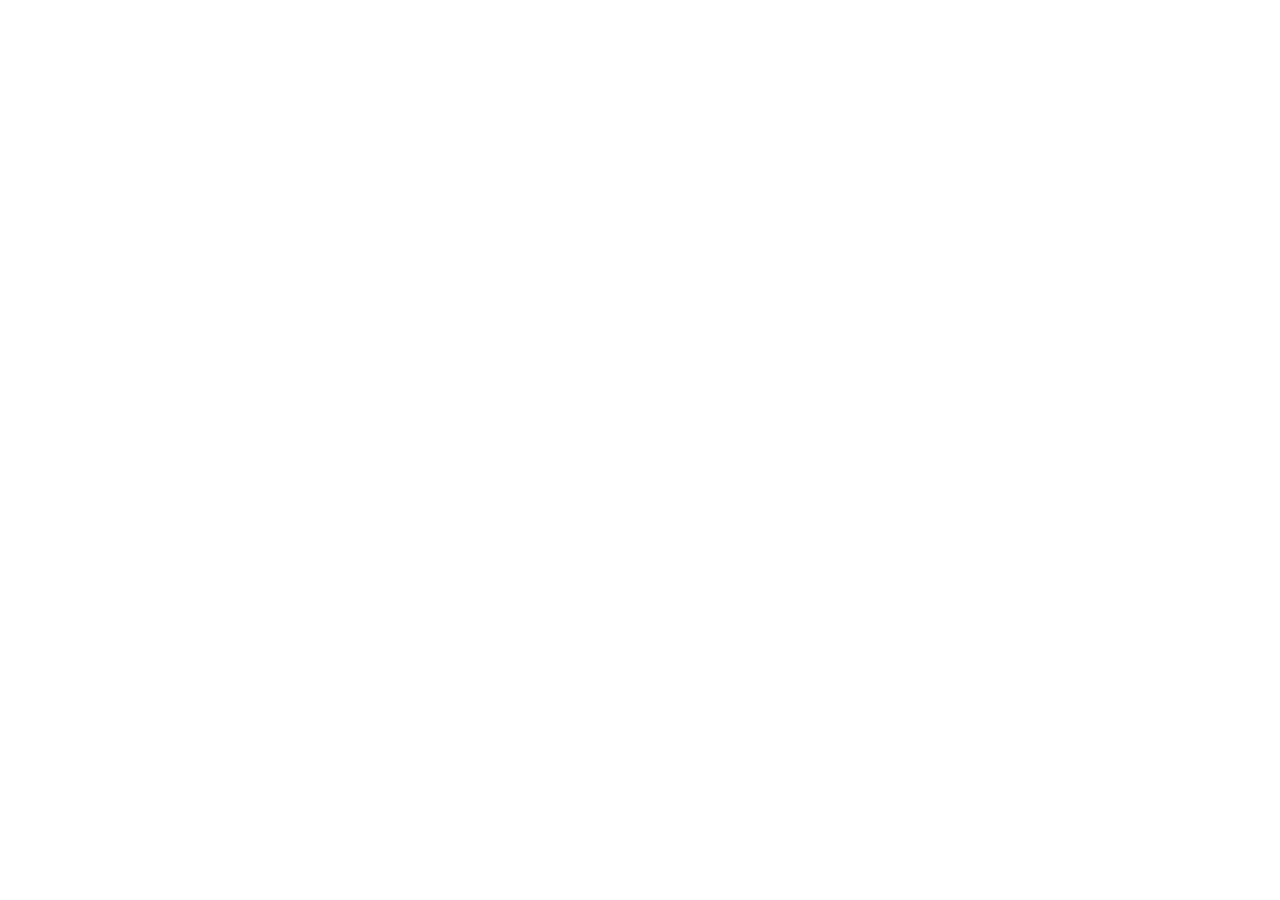
==== catalogo.html @ c34532e9 "Initial commit" ====
<!DOCTYPE html>
<html lang="pt-br">
<head>
    <meta charset="UTF-8">
    <meta name="viewport" content="width=device-width, initial-scale=1.0">
    <title>Catálogo de Filmes</title>
</head>
<body>
    
</body>
</html>
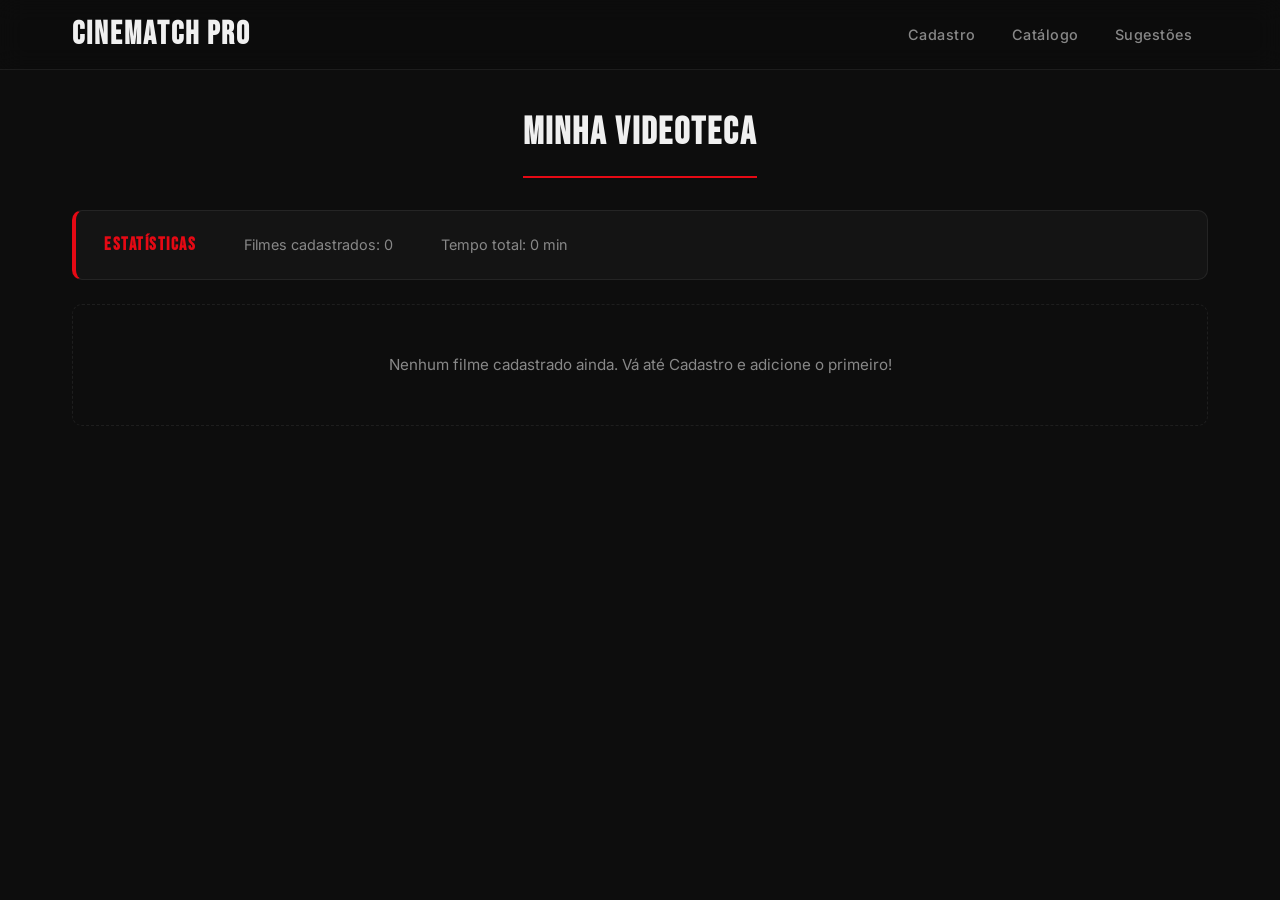
==== commit 3e4aec2b: "Término da Atividade (HTML, CSS e JS)" ====
--- a/catalogo.html
+++ b/catalogo.html
@@ -4,8 +4,37 @@
     <meta charset="UTF-8">
     <meta name="viewport" content="width=device-width, initial-scale=1.0">
     <title>Catálogo de Filmes</title>
+    <link rel="stylesheet" href="css/style.css">
 </head>
 <body>
-    
+    <nav>
+        <div class="container">
+            <h1>CineMatch Pro</h1>
+
+            <ul>
+                <li><a href="index.html">Cadastro</a></li>
+                <li><a href="catalogo.html">Catálogo</a></li>
+                <li><a href="https://www.imdb.com/chart/top/" target="_blank">Sugestões</a>
+                </li>
+            </ul>
+        </div>
+    </nav>
+    <main class="container">
+        <section>
+            <h2>Minha Videoteca</h2>
+
+            <aside class="estatisticas">
+                <h3>Estatísticas</h3>
+
+                <p id="totalFilmes"></p>
+
+                <p id="totalMinutos"></p>
+            </aside>
+
+            <div id="catalogo" class="grid"></div>
+        </section>
+    </main>
+
+    <script src="js/display.js"></script>
 </body>
 </html>
--- a/css/style.css
+++ b/css/style.css
@@ -0,0 +1,353 @@
+@import url('https://fonts.googleapis.com/css2?family=Bebas+Neue&family=Inter:wght@300;400;500;600&display=swap');
+
+:root {
+    --bg: #0D0D0D;
+    --surface: #141414;
+    --card: #1C1C1C;
+    --card-hover: #242424;
+    --accent: #E50914;
+    --accent-dim: rgba(229, 9, 20, 0.15);
+    --gold: #FFD700;
+    --text: #F0F0F0;
+    --text-muted: #888;
+    --border: rgba(255, 255, 255, 0.07);
+    --font-display: 'Bebas Neue', sans-serif;
+    --font-body: 'Inter', sans-serif;
+    --radius: 10px;
+    --gap: 1.75rem;
+    --shadow: 0 8px 32px rgba(0, 0, 0, 0.6);
+    --shadow-card: 0 4px 20px rgba(0, 0, 0, 0.5);
+}
+
+*, *::before, *::after {
+    box-sizing: border-box;
+    margin: 0;
+    padding: 0;
+}
+
+html {
+    scroll-behavior: smooth;
+}
+
+body {
+    background-color: var(--bg);
+    color: var(--text);
+    font-family: var(--font-body);
+    font-size: 1rem;
+    line-height: 1.6;
+    min-height: 100vh;
+}
+
+.container {
+    max-width: 1200px;
+    margin: 0 auto;
+    padding: 0 2rem;
+}
+
+nav {
+    position: sticky;
+    top: 0;
+    z-index: 100;
+    background: rgba(13, 13, 13, 0.92);
+    backdrop-filter: blur(12px);
+    border-bottom: 1px solid var(--border);
+}
+
+nav .container {
+    display: flex;
+    align-items: center;
+    justify-content: space-between;
+    padding-top: 1rem;
+    padding-bottom: 1rem;
+}
+
+nav h1 {
+    font-family: var(--font-display);
+    font-size: 2rem;
+    letter-spacing: 2px;
+    color: var(--text);
+    line-height: 1;
+}
+
+nav ul {
+    list-style: none;
+    display: flex;
+    gap: 0.25rem;
+}
+
+nav ul li a {
+    display: inline-block;
+    padding: 0.45rem 1rem;
+    color: var(--text-muted);
+    text-decoration: none;
+    font-size: 0.9rem;
+    font-weight: 500;
+    letter-spacing: 0.5px;
+    border-radius: 6px;
+    transition: color 0.2s, background 0.2s;
+}
+
+nav ul li a:hover {
+    color: var(--text);
+    background: var(--accent-dim);
+}
+
+main.container {
+    padding-top: 2rem;
+}
+
+section > h2 {
+    font-family: var(--font-display);
+    font-size: 2.4rem;
+    letter-spacing: 2px;
+    color: var(--text);
+    margin-bottom: 2rem;
+    margin-left: auto;
+    margin-right: auto;
+    margin-bottom: 2rem;
+    padding-bottom: 0.75rem;
+    border-bottom: 2px solid var(--accent);
+    text-align: center;
+    display: table;
+}
+
+#filmeForm {
+    background: var(--surface);
+    border: 1px solid var(--border);
+    border-radius: var(--radius);
+    padding: 2.5rem;
+    max-width: 600px;
+    margin: 0 auto;
+    display: flex;
+    flex-direction: column;
+    box-shadow: var(--shadow);
+}
+
+#filmeForm label {
+    display: block;
+    font-size: 0.78rem;
+    font-weight: 600;
+    letter-spacing: 1px;
+    text-transform: uppercase;
+    color: var(--text-muted);
+    margin-bottom: 0.5rem;
+}
+
+#filmeForm input {
+    width: 100%;
+    background: var(--card);
+    border: 1px solid var(--border);
+    border-radius: 6px;
+    padding: 0.7rem 1rem;
+    margin-bottom: 1.75rem;
+    color: var(--text);
+    font-family: var(--font-body);
+    font-size: 0.95rem;
+    transition: border-color 0.2s, box-shadow 0.2s;
+    outline: none;
+}
+
+#filmeForm input:focus {
+    border-color: var(--accent);
+    box-shadow: 0 0 0 3px var(--accent-dim);
+}
+
+#filmeForm input::placeholder {
+    color: #555;
+}
+
+#filmeForm button {
+    margin-top: 0.5rem;
+    padding: 0.85rem 2rem;
+    background: var(--accent);
+    color: #fff;
+    border: none;
+    border-radius: 6px;
+    font-family: var(--font-display);
+    font-size: 1.1rem;
+    letter-spacing: 2px;
+    cursor: pointer;
+    transition: background 0.2s, transform 0.15s;
+    align-self: center;
+}
+
+#filmeForm button:hover {
+    background: #c0070f;
+    transform: translateY(-1px);
+}
+
+#filmeForm button:active {
+    transform: translateY(0);
+}
+
+.estatisticas {
+    background: var(--surface);
+    border: 1px solid var(--border);
+    border-left: 4px solid var(--accent);
+    border-radius: var(--radius);
+    padding: 1.25rem 1.75rem;
+    margin-bottom: 1.5rem;
+    display: flex;
+    gap: 3rem;
+    align-items: center;
+}
+
+.estatisticas h3 {
+    font-family: var(--font-display);
+    font-size: 1.1rem;
+    letter-spacing: 1.5px;
+    color: var(--accent);
+    text-transform: uppercase;
+    white-space: nowrap;
+}
+
+.estatisticas p {
+    font-size: 0.9rem;
+    color: var(--text-muted);
+}
+
+.grid {
+    display: grid;
+    grid-template-columns: repeat(3, 1fr);
+    gap: var(--gap);
+}
+
+article.card {
+    background: var(--card);
+    border: 1px solid var(--border);
+    border-radius: var(--radius);
+    overflow: hidden;
+    display: flex;
+    flex-direction: column;
+    box-shadow: var(--shadow-card);
+    transition: transform 0.25s, box-shadow 0.25s, background 0.25s;
+    position: relative;
+}
+
+article.card::before {
+    content: '';
+    position: absolute;
+    left: 0;
+    top: 0;
+    bottom: 0;
+    width: 3px;
+    background: var(--accent);
+    transform: scaleY(0);
+    transform-origin: bottom;
+    transition: transform 0.3s ease;
+}
+
+article.card:hover::before {
+    transform: scaleY(1);
+}
+
+article.card:hover {
+    transform: translateY(-6px);
+    background: var(--card-hover);
+    box-shadow: 0 16px 48px rgba(0, 0, 0, 0.7);
+}
+
+article.card img {
+    width: 100%;
+    height: 280px;
+    object-fit: cover;
+    display: block;
+    border-bottom: 1px solid var(--border);
+}
+
+.card-body {
+    padding: 1.1rem 1.25rem 1.25rem;
+    flex: 1;
+    display: flex;
+    flex-direction: column;
+    gap: 0.4rem;
+}
+
+.card-body h3 {
+    font-family: var(--font-display);
+    font-size: 1.25rem;
+    letter-spacing: 1px;
+    color: var(--text);
+    white-space: nowrap;
+    overflow: hidden;
+    text-overflow: ellipsis;
+}
+
+.card-body .genero {
+    font-size: 0.75rem;
+    font-weight: 600;
+    text-transform: uppercase;
+    letter-spacing: 1px;
+    color: var(--accent);
+}
+
+.card-body .minutos {
+    font-size: 0.82rem;
+    color: var(--text-muted);
+    margin-top: auto;
+    padding-top: 0.5rem;
+}
+
+.card-trailer {
+    position: relative;
+    width: 100%;
+    aspect-ratio: 16 / 9;
+    border-top: 1px solid var(--border);
+}
+
+.card-trailer iframe {
+    width: 100%;
+    height: 100%;
+    border: none;
+    display: block;
+}
+
+.grid:empty::after {
+    content: 'Nenhum filme cadastrado ainda. Vá até Cadastro e adicione o primeiro!';
+    grid-column: 1 / -1;
+    color: var(--text-muted);
+    font-size: 0.95rem;
+    text-align: center;
+    padding: 3rem 1rem;
+    border: 1px dashed var(--border);
+    border-radius: var(--radius);
+}
+
+@media (max-width: 900px) {
+    .grid {
+        grid-template-columns: repeat(2, 1fr);
+    }
+
+    .estatisticas {
+        flex-direction: column;
+        gap: 0.5rem;
+        align-items: flex-start;
+    }
+}
+
+@media (max-width: 560px) {
+    .grid {
+        grid-template-columns: 1fr;
+    }
+
+    nav .container {
+        flex-direction: column;
+        gap: 0.75rem;
+        text-align: center;
+    }
+
+    #filmeForm {
+        padding: 1.5rem;
+    }
+
+    section > h2 {
+        font-size: 1.8rem;
+    }
+}
+
+@media (prefers-reduced-motion: reduce) {
+
+    *, *::before, *::after {
+        transition: none !important;
+    }
+}
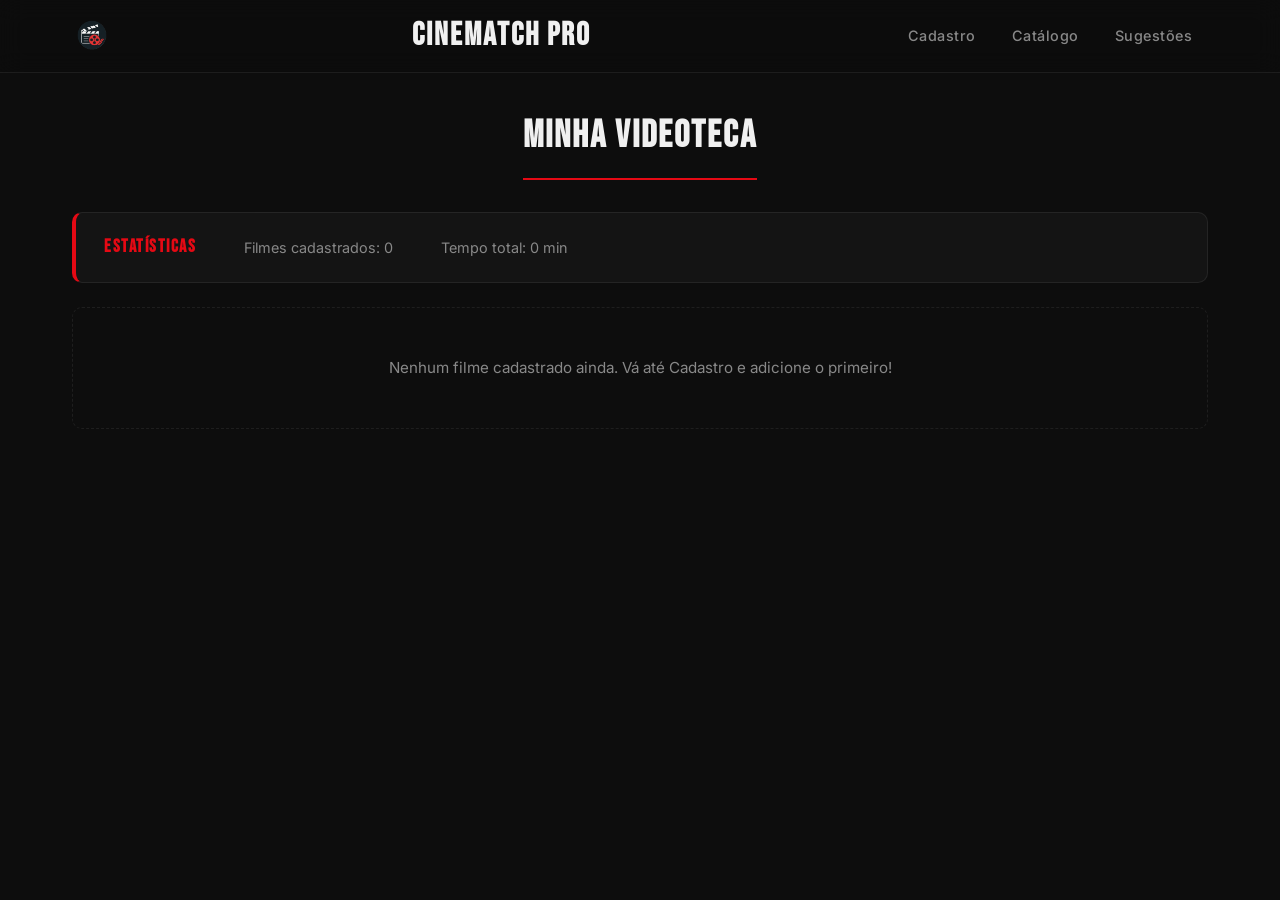
==== commit f27929c9: "Adição de logo e Ajustes de CSS" ====
--- a/catalogo.html
+++ b/catalogo.html
@@ -9,6 +9,7 @@
 <body>
     <nav>
         <div class="container">
+            <img src="img/logo.png" alt="Logo CineMatch Pro">
             <h1>CineMatch Pro</h1>
 
             <ul>
--- a/css/style.css
+++ b/css/style.css
@@ -92,6 +92,12 @@
     background: var(--accent-dim);
 }
 
+.container img {
+    height: 40px;
+    width: auto;
+    object-fit: contain;
+}
+
 main.container {
     padding-top: 2rem;
 }
@@ -222,6 +228,7 @@
     box-shadow: var(--shadow-card);
     transition: transform 0.25s, box-shadow 0.25s, background 0.25s;
     position: relative;
+    margin-bottom: 1.5rem;
 }
 
 article.card::before {
